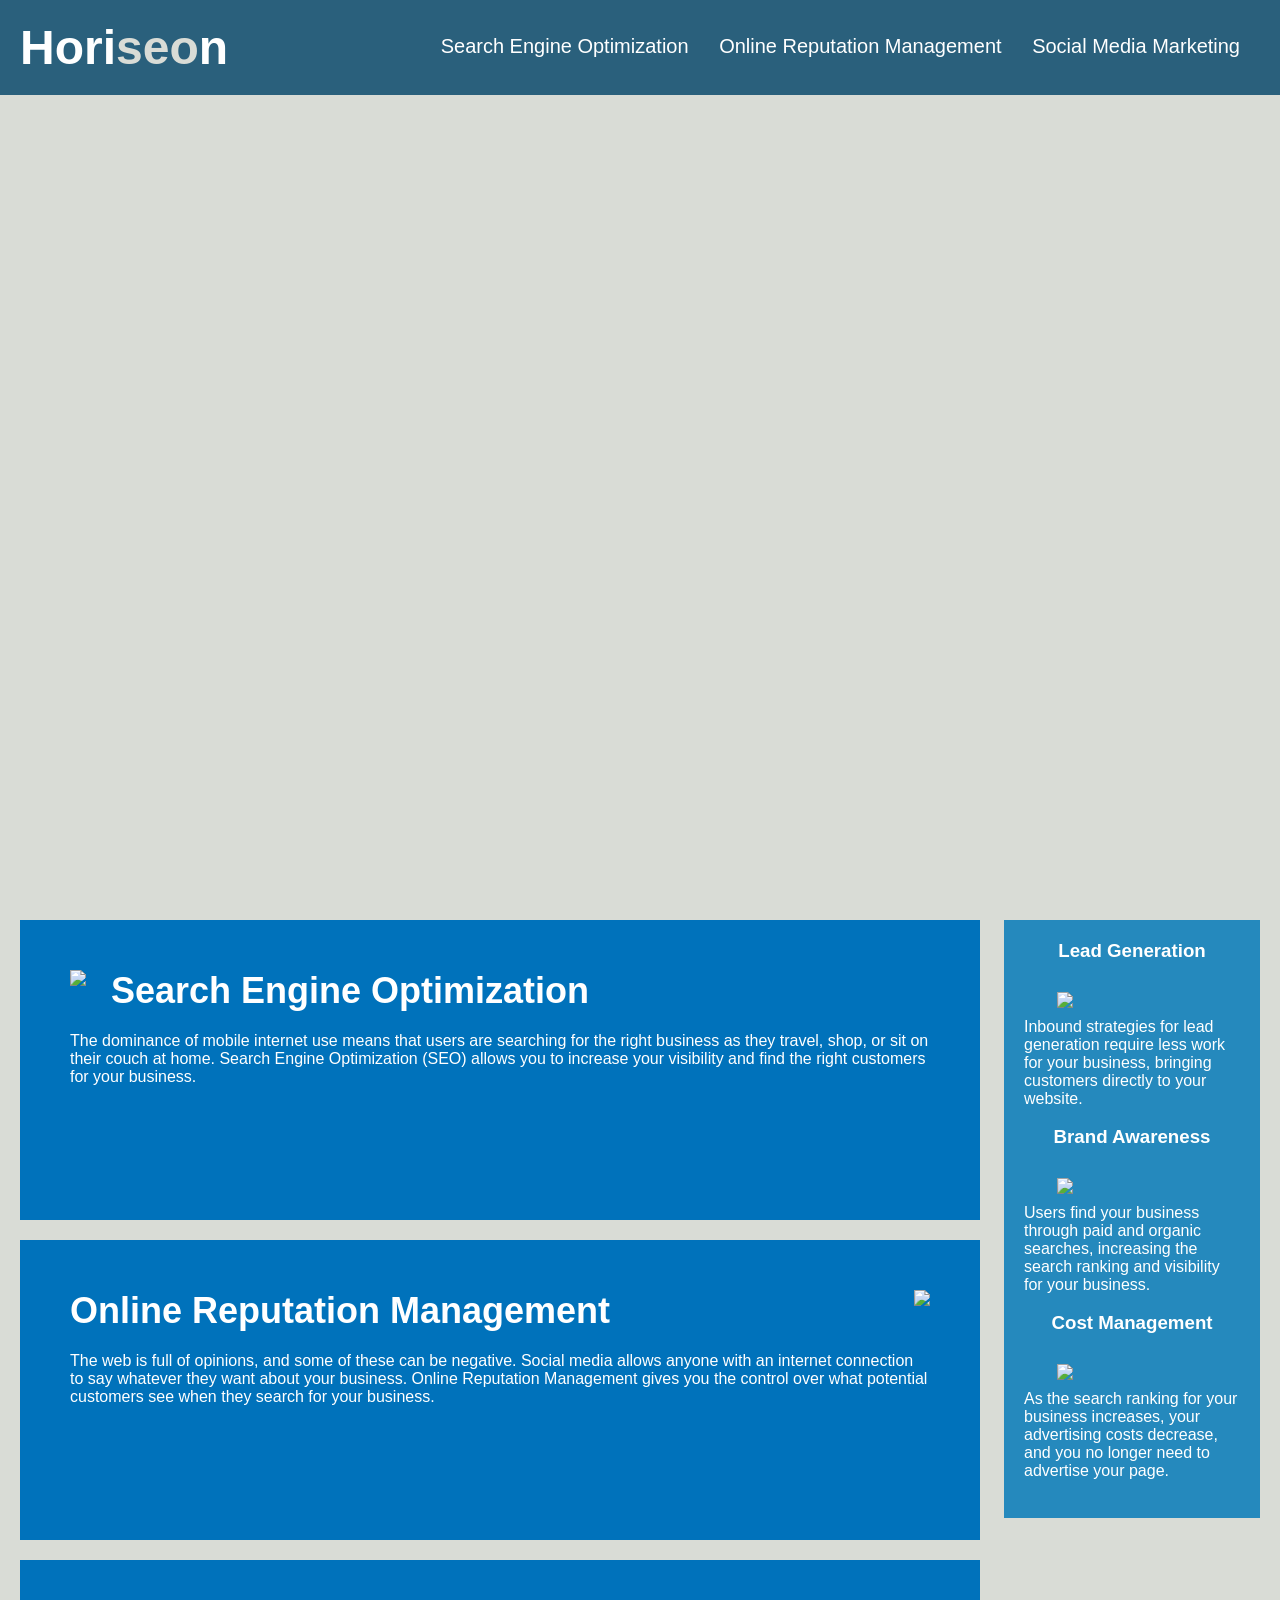
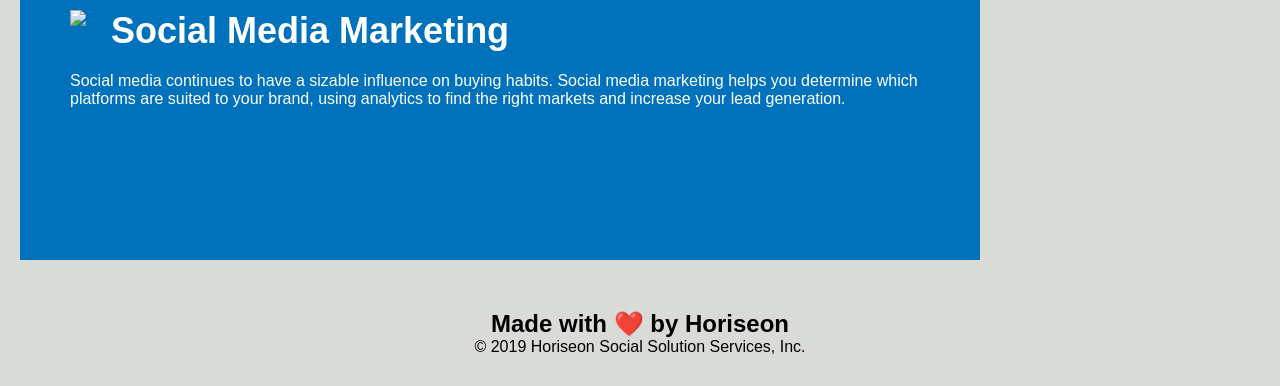
==== index.html @ 251c731e "rename the birth" ====
<!DOCTYPE html>
<html lang="en-us">

<head>
    <meta charset="UTF-8" />
    <link rel="stylesheet" href="./assets/style.css">
</head>

<body>
    <!-- here i added the company title to the website so it didn't just say 'website' and put it in the body of the html instead of inside the <head>-->
    <title>Horiseon</title>
    <div class="header">
        <h1>Hori<span class="seo">seo</span>n</h1>
        <div>
            <ul>
                <li>
                    <a href="#search-engine-optimization">Search Engine Optimization</a>
                </li>
                <li>
                    <a href="#online-reputation-management">Online Reputation Management</a>
                </li>
                <li>
                    <a href="#social-media-marketing">Social Media Marketing</a>
                </li>
            </ul>
        </div>
    </div>
    
    <div class="hero"></div>
    
    <section class="content">
        <div id="search-engine-optimization">
            <img src="./assets/images/search-engine-optimization.jpg" class="float-left" />
            <h2>Search Engine Optimization</h2>
            <p>
                The dominance of mobile internet use means that users are searching for the right business as they travel, shop, or sit on their couch at home. Search Engine Optimization (SEO) allows you to increase your visibility and find the right customers for your business.
            </p>
        </div>
        <div id="online-reputation-management">
            <img src="./assets/images/online-reputation-management.jpg" class="float-right" />
            <h2>Online Reputation Management</h2>
            <p>
                The web is full of opinions, and some of these can be negative. Social media allows anyone with an internet connection to say whatever they want about your business. Online Reputation Management gives you the control over what potential customers see when they search for your business.
            </p>
        </div>
        <div id="social-media-marketing">
            <img src="./assets/images/social-media-marketing.jpg" class="float-left" />
            <h2>Social Media Marketing</h2>
            <p>
                Social media continues to have a sizable influence on buying habits. Social media marketing helps you determine which platforms are suited to your brand, using analytics to find the right markets and increase your lead generation.
            </p>
        </div>
    </section>
    
    <section class="benefits">
        <div>
            <h3>Lead Generation</h3>
            <img src="./assets/images/lead-generation.png" />
            <p>
                Inbound strategies for lead generation require less work for your business, bringing customers directly to your website.
            </p>
        </div>
        <br />
        <div>
            <h3>Brand Awareness</h3>
            <img src="./assets/images/brand-awareness.png" />
            <p>
                Users find your business through paid and organic searches, increasing the search ranking and visibility for your business.
            </p>
        </div>
        <br />
        <div>
            <h3>Cost Management</h3>
            <img src="./assets/images/cost-management.png" />
            <p>
                As the search ranking for your business increases, your advertising costs decrease, and you no longer need to advertise your page.
            </p>
        </div>
        <br />
    </section>
    
    <div class="footer">
        <h2>Made with ❤️️ by Horiseon</h2>
        <p>
            &copy; 2019 Horiseon Social Solution Services, Inc.
        </p>
    </div>
</body>

</html>
---- assets/style.css ----
* {
    box-sizing: border-box;
    padding: 0;
    margin: 0;
}

body {
    background-color: #d9dcd6;
}

.header {
    padding: 20px;
    font-family: 'Trebuchet MS', 'Lucida Sans Unicode', 'Lucida Grande', 'Lucida Sans', Arial, sans-serif;
    background-color: #2a607c;
    color: #ffffff;
}

.header h1 {
    display: inline-block;
    font-size: 48px;
}

.header h1 .seo {
    color: #d9dcd6;
}
/* one of the font families, Calibri, listed here wasnt in quotes, not sure if its necessary for certain fonts like Arial? */
.header div {
    padding-top: 15px;
    margin-right: 20px;
    float: right;
    font-family: 'Gill Sans', 'Gill Sans MT', 'Calibri', 'Trebuchet MS', sans-serif;
    font-size: 20px;
}

.header div ul li {
    display: inline-block;
    margin-left: 25px;
}

.hero {
    height: 800px;
    width: 100%;
    margin-bottom: 25px;
    background-image: url("../images/digital-marketing-meeting.jpg");
    background-size: cover;
    background-position: center;
}

a {
    color: #ffffff;
    text-decoration: none;
}

p {
    font-size: 16px;
}


.content {
    width: 75%;
    display: inline-block;
    margin-left: 20px;
    margin-right: 20px;
}

/* i did the same thing with consolidating here, all the multiple class names listed seperately isnt necessary and this saves room! */
.content h2 {
    margin-bottom: 20px;
    font-size: 36px;
}

.content div {
    margin-bottom: 20px;
    padding: 50px;
    height: 300px;
    font-family: 'Gill Sans', 'Gill Sans MT', 'Calibri', 'Trebuchet MS', sans-serif;
    background-color: #0072bb;
    color: #ffffff;
}
/* here i consolidated all the content images into one declaration, cutting down on the redundancy of multiple class names with the same declarations*/
.content img {
    max-height: 200px;
}

.float-left {
    float: left;
    margin-right: 25px;
}

.float-right {
    float: right;
    margin-left: 25px;
}

.benefits {
    margin-right: 20px;
    padding: 20px;
    clear: both;
    float: right;
    width: 20%;
    height: 100%;
    font-family: 'Gill Sans', 'Gill Sans MT', 'Calibri', 'Trebuchet MS', sans-serif;
    background-color: #2589bd;
    vertical-align: auto;
}

.benefits {
    margin-bottom: 40px;
    color: #ffffff;
}

.benefits h3 {
    margin-bottom: 30px;
    text-align: center;
}

.benefits img {
    display: block;
    margin: 10px auto;
    max-width: 150px;
}

.footer {
    padding: 30px;
    clear: none;
    font-family: 'Trebuchet MS', 'Lucida Sans Unicode', 'Lucida Grande', 'Lucida Sans', Arial, sans-serif;
    text-align: center;
}
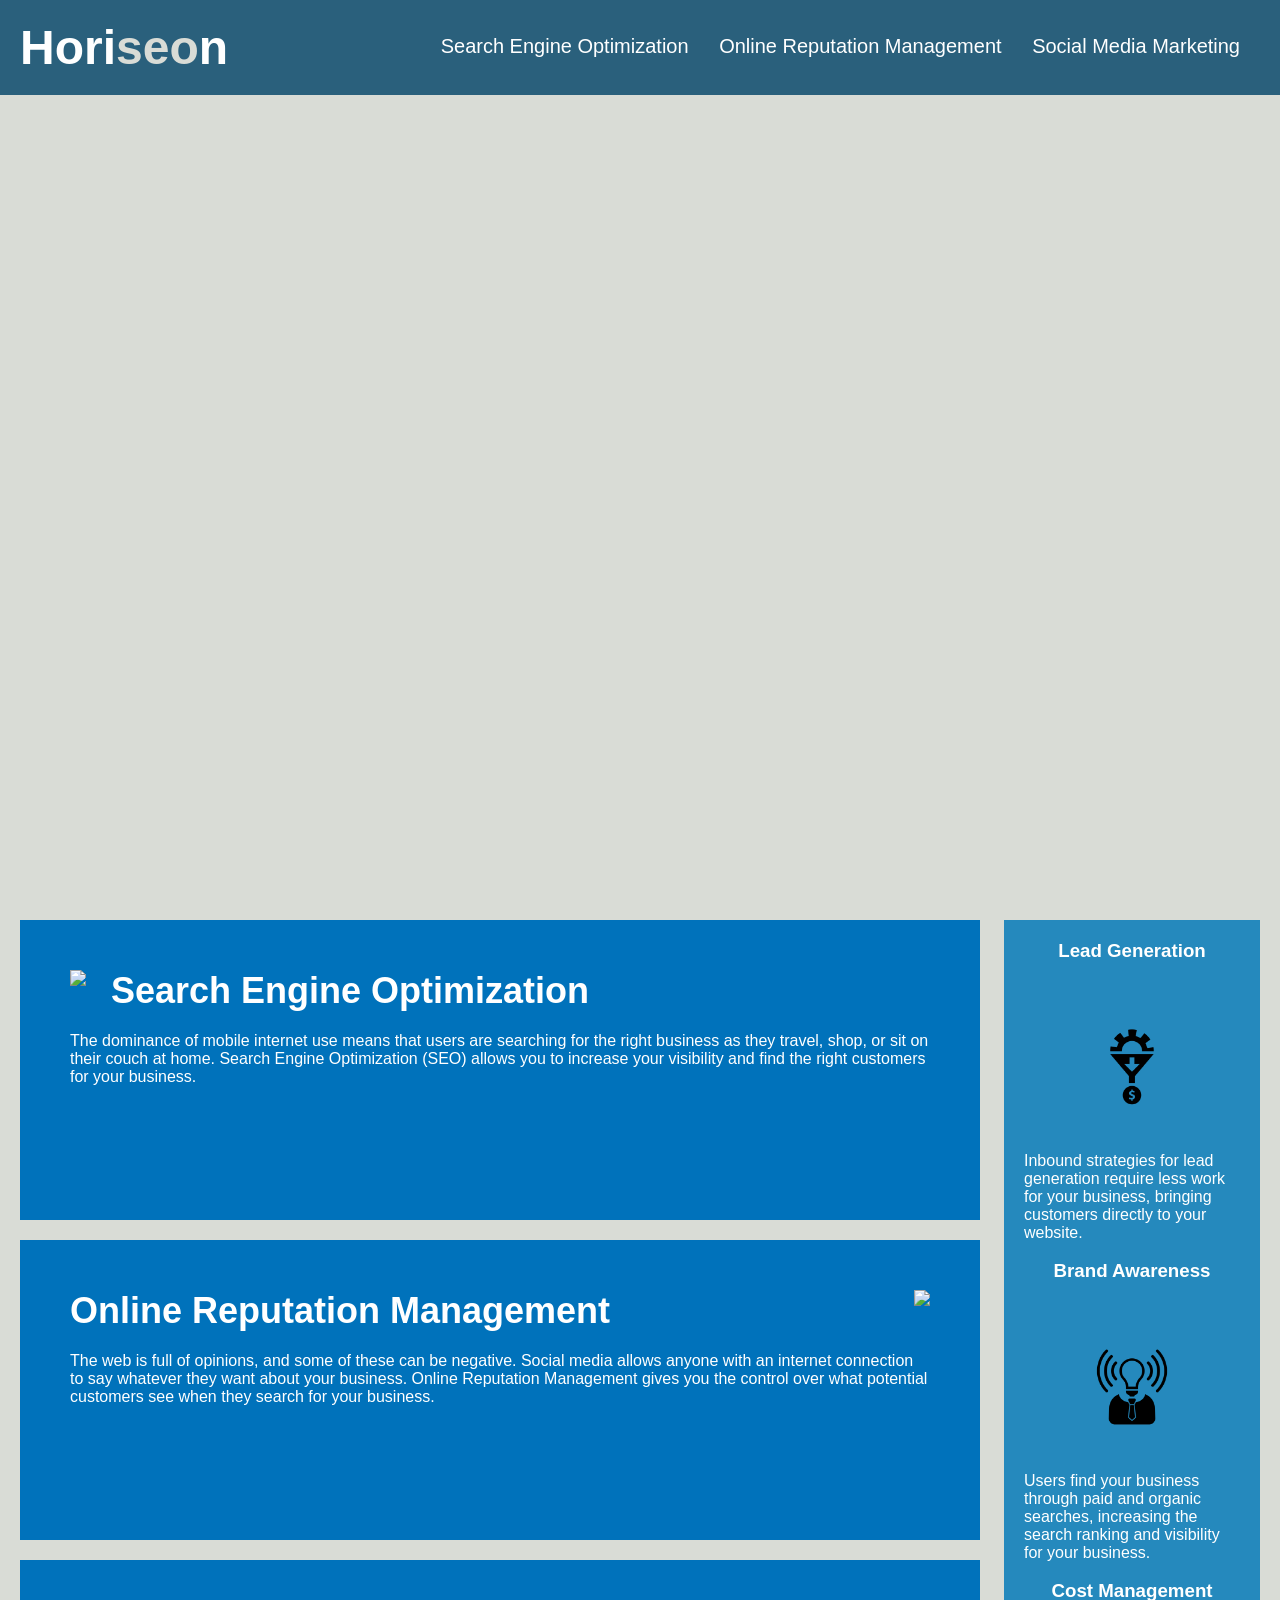
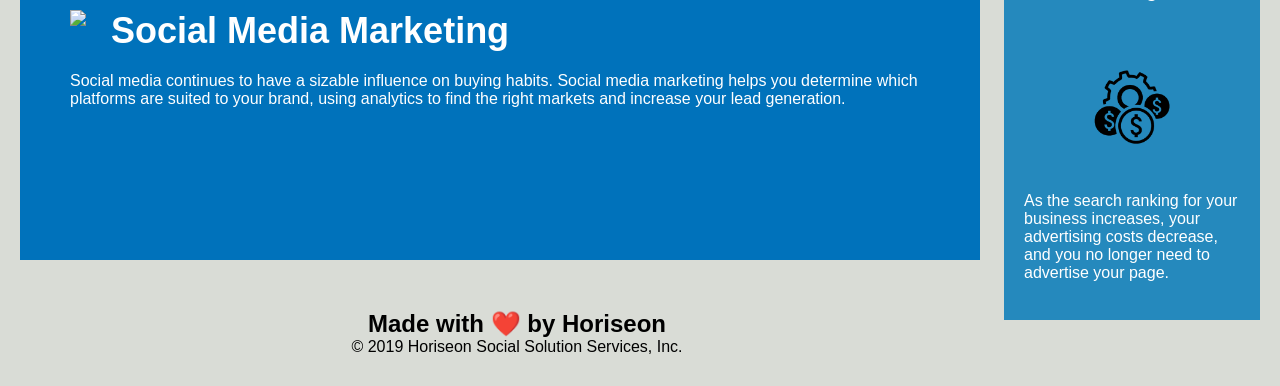
==== commit 394706c7: "more stuff" ====
--- a/index.html
+++ b/index.html
@@ -3,7 +3,7 @@
 
 <head>
     <meta charset="UTF-8" />
-    <link rel="stylesheet" href="./assets/style.css">
+    <link rel="stylesheet" href="./assets/css/style.css">
 </head>
 
 <body>
--- a/assets/css/style.css
+++ b/assets/css/style.css
@@ -0,0 +1,129 @@
+* {
+    box-sizing: border-box;
+    padding: 0;
+    margin: 0;
+}
+
+body {
+    background-color: #d9dcd6;
+}
+
+.header {
+    padding: 20px;
+    font-family: 'Trebuchet MS', 'Lucida Sans Unicode', 'Lucida Grande', 'Lucida Sans', Arial, sans-serif;
+    background-color: #2a607c;
+    color: #ffffff;
+}
+
+.header h1 {
+    display: inline-block;
+    font-size: 48px;
+}
+
+.header h1 .seo {
+    color: #d9dcd6;
+}
+/* one of the font families, Calibri, listed here wasnt in quotes, not sure if its necessary for certain fonts like Arial? */
+.header div {
+    padding-top: 15px;
+    margin-right: 20px;
+    float: right;
+    font-family: 'Gill Sans', 'Gill Sans MT', 'Calibri', 'Trebuchet MS', sans-serif;
+    font-size: 20px;
+}
+
+.header div ul li {
+    display: inline-block;
+    margin-left: 25px;
+}
+
+.hero {
+    height: 800px;
+    width: 100%;
+    margin-bottom: 25px;
+    background-image: url("../images/digital-marketing-meeting.jpg");
+    background-size: cover;
+    background-position: center;
+}
+
+a {
+    color: #ffffff;
+    text-decoration: none;
+}
+
+p {
+    font-size: 16px;
+}
+
+
+.content {
+    width: 75%;
+    display: inline-block;
+    margin-left: 20px;
+    margin-right: 20px;
+}
+
+/* i did the same thing with consolidating here, all the multiple class names listed seperately isnt necessary and this saves room! */
+.content h2 {
+    margin-bottom: 20px;
+    font-size: 36px;
+}
+
+.content div {
+    margin-bottom: 20px;
+    padding: 50px;
+    height: 300px;
+    font-family: 'Gill Sans', 'Gill Sans MT', 'Calibri', 'Trebuchet MS', sans-serif;
+    background-color: #0072bb;
+    color: #ffffff;
+}
+/* here i consolidated all the content images into one declaration, cutting down on the redundancy of multiple class names with the same declarations*/
+.content img {
+    max-height: 200px;
+}
+
+.float-left {
+    float: left;
+    margin-right: 25px;
+}
+
+.float-right {
+    float: right;
+    margin-left: 25px;
+}
+
+.benefits {
+    margin-right: 20px;
+    padding: 20px;
+    clear: both;
+    float: right;
+    width: 20%;
+    height: 100%;
+    font-family: 'Gill Sans', 'Gill Sans MT', 'Calibri', 'Trebuchet MS', sans-serif;
+    background-color: #2589bd;
+    vertical-align: auto;
+}
+
+.benefits {
+    margin-bottom: 40px;
+    color: #ffffff;
+}
+
+.benefits h3 {
+    margin-bottom: 30px;
+    text-align: center;
+}
+
+.benefits img {
+    display: block;
+    margin: 10px auto;
+    max-width: 150px;
+}
+
+.footer {
+    padding: 30px;
+    clear: none;
+    font-family: 'Trebuchet MS', 'Lucida Sans Unicode', 'Lucida Grande', 'Lucida Sans', Arial, sans-serif;
+    text-align: center;
+}
+
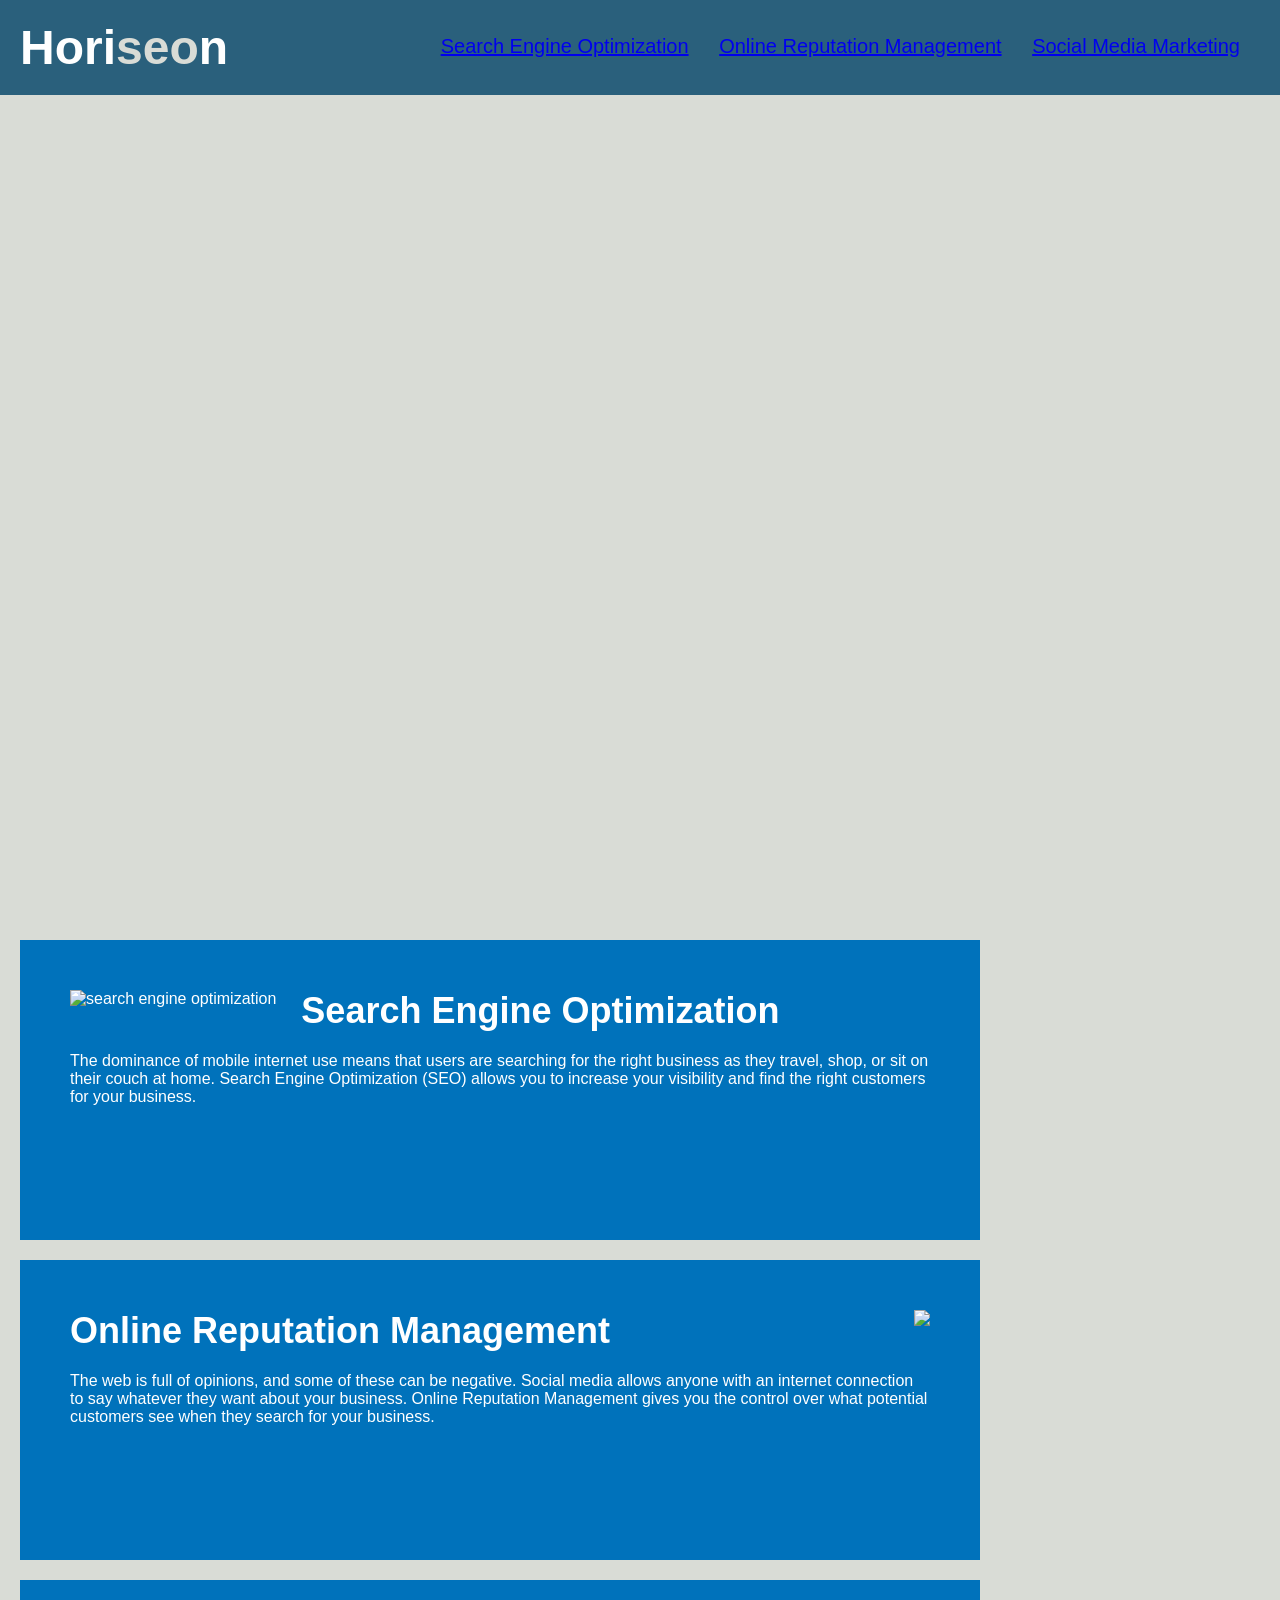
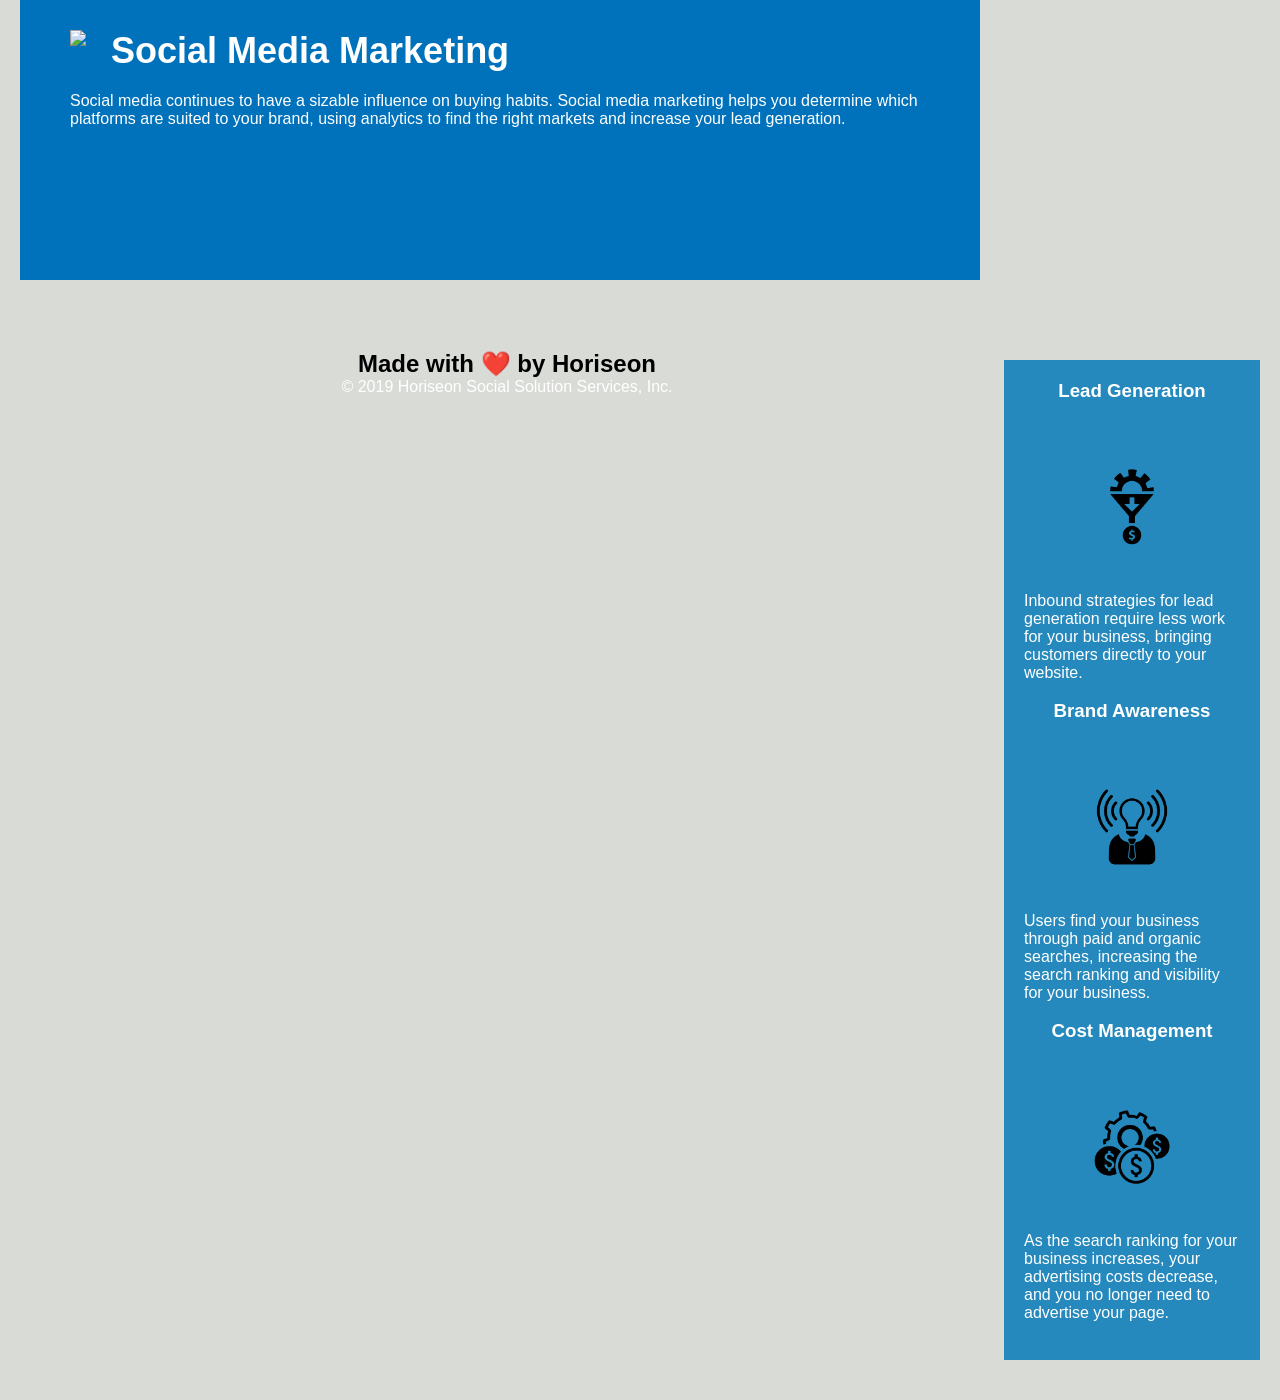
==== commit a272a0a4: "test" ====
--- a/index.html
+++ b/index.html
@@ -4,14 +4,18 @@
 <head>
     <meta charset="UTF-8" />
     <link rel="stylesheet" href="./assets/css/style.css">
+    <!-- here i added the company title to the website so it didn't just say 'website' -->
+    <title>Horiseon</title>
 </head>
 
 <body>
-    <!-- here i added the company title to the website so it didn't just say 'website' and put it in the body of the html instead of inside the <head>-->
-    <title>Horiseon</title>
-    <div class="header">
-        <h1>Hori<span class="seo">seo</span>n</h1>
-        <div>
+    <!-- the header doesnt need to be in a div class, by naming the element 'header' it makes the content more readable and easier to understand, rather than trying to visualize multiple divs with multiple classes -->
+    <header>
+        <h1>
+            <a>Hori<span class="seo">seo</span>n</a>
+        </h1>
+        <!-- changed this 'div' element to a 'nav' element -->
+        <nav>
             <ul>
                 <li>
                     <a href="#search-engine-optimization">Search Engine Optimization</a>
@@ -23,14 +27,14 @@
                     <a href="#social-media-marketing">Social Media Marketing</a>
                 </li>
             </ul>
-        </div>
-    </div>
+        </nav>
+    </header>
     
     <div class="hero"></div>
     
     <section class="content">
         <div id="search-engine-optimization">
-            <img src="./assets/images/search-engine-optimization.jpg" class="float-left" />
+            <img src="./assets/images/search-engine-optimization.jpg" class="float-left" alt="search engine optimization" />
             <h2>Search Engine Optimization</h2>
             <p>
                 The dominance of mobile internet use means that users are searching for the right business as they travel, shop, or sit on their couch at home. Search Engine Optimization (SEO) allows you to increase your visibility and find the right customers for your business.
@@ -78,13 +82,13 @@
         </div>
         <br />
     </section>
-    
-    <div class="footer">
+    <!-- the footer also doesn't need to be in a div class. -->
+    <footer>
         <h2>Made with ❤️️ by Horiseon</h2>
         <p>
             &copy; 2019 Horiseon Social Solution Services, Inc.
         </p>
-    </div>
+    </footer>
 </body>
 
 </html>
--- a/assets/css/style.css
+++ b/assets/css/style.css
@@ -8,23 +8,24 @@
     background-color: #d9dcd6;
 }
 
-.header {
+header {
     padding: 20px;
     font-family: 'Trebuchet MS', 'Lucida Sans Unicode', 'Lucida Grande', 'Lucida Sans', Arial, sans-serif;
     background-color: #2a607c;
     color: #ffffff;
+    text-decoration: none;
 }
 
-.header h1 {
+header h1 {
     display: inline-block;
     font-size: 48px;
 }
 
-.header h1 .seo {
+header h1 .seo {
     color: #d9dcd6;
 }
-/* one of the font families, Calibri, listed here wasnt in quotes, not sure if its necessary for certain fonts like Arial? */
-.header div {
+
+header nav {
     padding-top: 15px;
     margin-right: 20px;
     float: right;
@@ -32,7 +33,7 @@
     font-size: 20px;
 }
 
-.header div ul li {
+header nav ul li {
     display: inline-block;
     margin-left: 25px;
 }
@@ -46,12 +47,9 @@
     background-position: center;
 }
 
-a {
+section a, p {
     color: #ffffff;
     text-decoration: none;
-}
-
-p {
     font-size: 16px;
 }
 
@@ -59,8 +57,7 @@
 .content {
     width: 75%;
     display: inline-block;
-    margin-left: 20px;
-    margin-right: 20px;
+    margin: 20px;
 }
 
 /* i did the same thing with consolidating here, all the multiple class names listed seperately isnt necessary and this saves room! */
@@ -93,7 +90,7 @@
 }
 
 .benefits {
-    margin-right: 20px;
+    margin: 40px 20px;
     padding: 20px;
     clear: both;
     float: right;
@@ -105,7 +102,6 @@
 }
 
 .benefits {
-    margin-bottom: 40px;
     color: #ffffff;
 }
 
@@ -119,10 +115,9 @@
     margin: 10px auto;
     max-width: 150px;
 }
-
-.footer {
+/* omittied the 'clear' declaration because it didnt seem to be necessary */
+footer {
     padding: 30px;
-    clear: none;
     font-family: 'Trebuchet MS', 'Lucida Sans Unicode', 'Lucida Grande', 'Lucida Sans', Arial, sans-serif;
     text-align: center;
 }
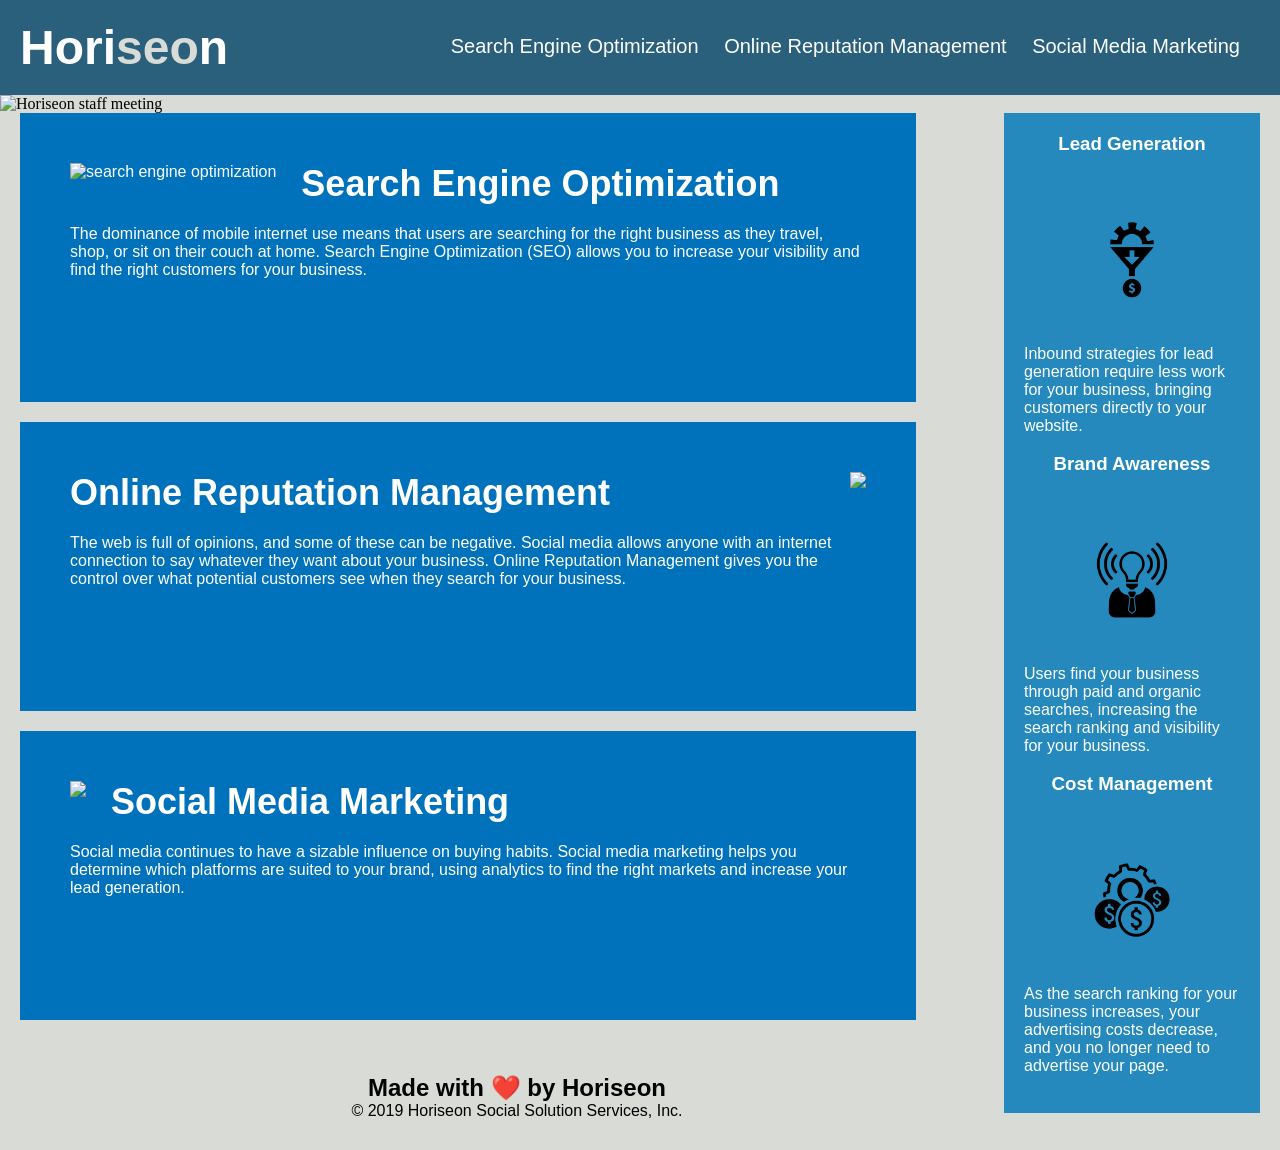
==== commit a164653c: "update" ====
--- a/index.html
+++ b/index.html
@@ -15,7 +15,7 @@
             <a>Hori<span class="seo">seo</span>n</a>
         </h1>
         <!-- changed this 'div' element to a 'nav' element -->
-        <nav>
+        <nav class="float-right">
             <ul>
                 <li>
                     <a href="#search-engine-optimization">Search Engine Optimization</a>
@@ -30,8 +30,11 @@
         </nav>
     </header>
     
-    <div class="hero"></div>
-    
+    <div class="hero">
+        <img src="assets\images\digital-marketing-meeting.jpg" alt="Horiseon staff meeting">
+    </div>
+
+<!-- <div class="float-container"> -->
     <section class="content">
         <div id="search-engine-optimization">
             <img src="./assets/images/search-engine-optimization.jpg" class="float-left" alt="search engine optimization" />
@@ -56,7 +59,7 @@
         </div>
     </section>
     
-    <section class="benefits">
+    <div class="benefits">
         <div>
             <h3>Lead Generation</h3>
             <img src="./assets/images/lead-generation.png" />
@@ -81,14 +84,14 @@
             </p>
         </div>
         <br />
-    </section>
-    <!-- the footer also doesn't need to be in a div class. -->
+    </div>
+<!-- </div> -->
+    <!-- i put the footer in its own element rather than a div for less repetitive divs and easier to visualize when reading html -->
     <footer>
         <h2>Made with ❤️️ by Horiseon</h2>
-        <p>
-            &copy; 2019 Horiseon Social Solution Services, Inc.
-        </p>
+        <p>&copy; 2019 Horiseon Social Solution Services, Inc.</p>
     </footer>
+
 </body>
 
 </html>
--- a/assets/css/style.css
+++ b/assets/css/style.css
@@ -14,6 +14,7 @@
     background-color: #2a607c;
     color: #ffffff;
     text-decoration: none;
+    
 }
 
 header h1 {
@@ -24,43 +25,45 @@
 header h1 .seo {
     color: #d9dcd6;
 }
-
+/* removed margin declaration to git rid of overflow */
 header nav {
     padding-top: 15px;
-    margin-right: 20px;
-    float: right;
     font-family: 'Gill Sans', 'Gill Sans MT', 'Calibri', 'Trebuchet MS', sans-serif;
     font-size: 20px;
 }
 
 header nav ul li {
     display: inline-block;
-    margin-left: 25px;
+    margin-right: 20px;
 }
 
-.hero {
-    height: 800px;
-    width: 100%;
-    margin-bottom: 25px;
-    background-image: url("../images/digital-marketing-meeting.jpg");
+header nav ul li a {
+    color: #ffffff;
+    text-decoration: none;
+}
+
+.hero img {
     background-size: cover;
     background-position: center;
+    position: relative;
+    width: 100%;
+    /* margin-bottom: 20px; */
 }
 
-section a, p {
-    color: #ffffff;
-    text-decoration: none;
+/* consolidated a + p while removing some declarations that are already inherit */
+.content a, p {
     font-size: 16px;
 }
 
 
 .content {
-    width: 75%;
     display: inline-block;
-    margin: 20px;
+    /* consolidated margin declaration to one line */
+    margin-left: 20px;
+    width: 70%;
 }
 
-/* i did the same thing with consolidating here, all the multiple class names listed seperately isnt necessary and this saves room! */
+/* i did the same thing with consolidating here as i did with the content below, all the multiple class names listed seperately isnt necessary and this saves room! */
 .content h2 {
     margin-bottom: 20px;
     font-size: 36px;
@@ -69,10 +72,11 @@
 .content div {
     margin-bottom: 20px;
     padding: 50px;
-    height: 300px;
+    height: 289px;
     font-family: 'Gill Sans', 'Gill Sans MT', 'Calibri', 'Trebuchet MS', sans-serif;
     background-color: #0072bb;
     color: #ffffff;
+    float: left;
 }
 /* here i consolidated all the content images into one declaration, cutting down on the redundancy of multiple class names with the same declarations*/
 .content img {
@@ -88,21 +92,17 @@
     float: right;
     margin-left: 25px;
 }
-
+/* i consolidated benefits into one class, they were previously seperated */
 .benefits {
-    margin: 40px 20px;
+    margin-right: 20px;
     padding: 20px;
-    clear: both;
-    float: right;
+    height: 100%;
     width: 20%;
-    height: 100%;
     font-family: 'Gill Sans', 'Gill Sans MT', 'Calibri', 'Trebuchet MS', sans-serif;
     background-color: #2589bd;
-    vertical-align: auto;
-}
-
-.benefits {
     color: #ffffff;
+    float: right;
+    /* vertical-align: auto; */
 }
 
 .benefits h3 {
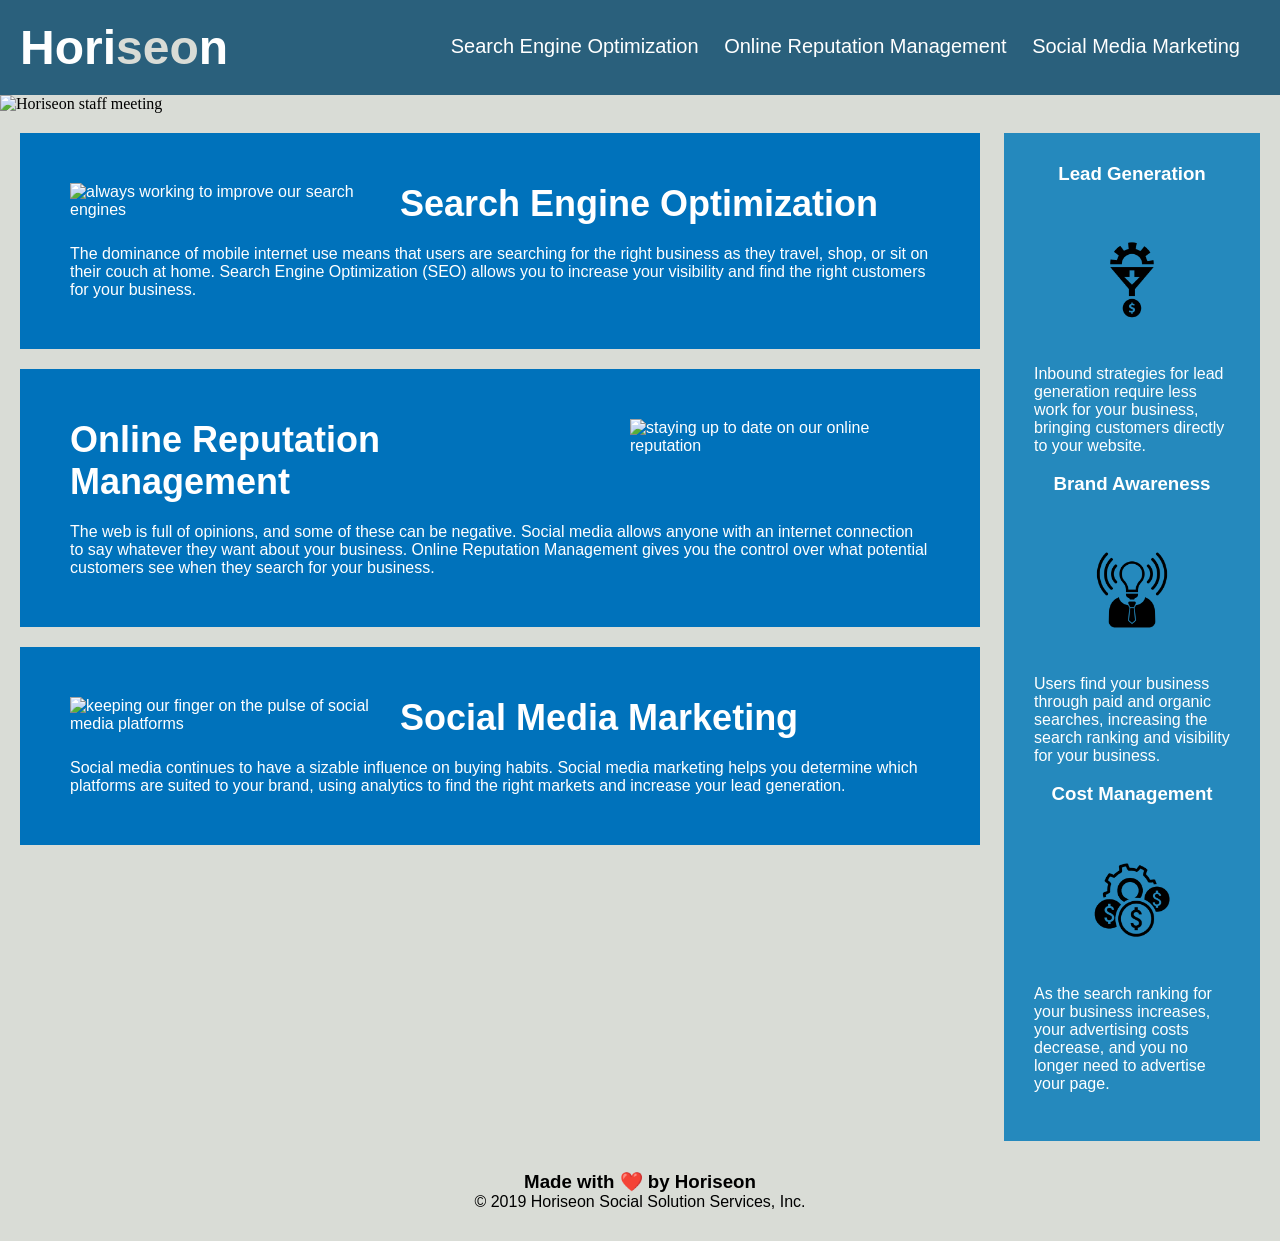
==== commit 447d156d: "final commit" ====
--- a/index.html
+++ b/index.html
@@ -9,13 +9,12 @@
 </head>
 
 <body>
-    <!-- the header doesnt need to be in a div class, by naming the element 'header' it makes the content more readable and easier to understand, rather than trying to visualize multiple divs with multiple classes -->
+    <!-- changed this div to 'header' because it makes the content more readable and easier to understand, rather than trying to visualize multiple divs with multiple classes -->
     <header>
         <h1>
             <a>Hori<span class="seo">seo</span>n</a>
         </h1>
-        <!-- changed this 'div' element to a 'nav' element -->
-        <nav class="float-right">
+        <div>
             <ul>
                 <li>
                     <a href="#search-engine-optimization">Search Engine Optimization</a>
@@ -27,42 +26,48 @@
                     <a href="#social-media-marketing">Social Media Marketing</a>
                 </li>
             </ul>
-        </nav>
+        </div>
     </header>
     
+    <!-- included the image in the html so i could add the alt attribute -->
+    <!-- optimized the resolution of the hero image so it would load without lagging -->
     <div class="hero">
         <img src="assets\images\digital-marketing-meeting.jpg" alt="Horiseon staff meeting">
     </div>
-
-<!-- <div class="float-container"> -->
+<!-- added alt attributes for content images -->
+<!-- optimized all photos in the content section to make them load quicker and cut down on file sizes -->
+<!-- put content in a section rather than a div to avoid confusion with multiple nested divs -->
     <section class="content">
         <div id="search-engine-optimization">
-            <img src="./assets/images/search-engine-optimization.jpg" class="float-left" alt="search engine optimization" />
+            <img src="./assets/images/search-engine-optimization.jpg" class="float-left" alt="always working to improve our search engines" />
             <h2>Search Engine Optimization</h2>
             <p>
                 The dominance of mobile internet use means that users are searching for the right business as they travel, shop, or sit on their couch at home. Search Engine Optimization (SEO) allows you to increase your visibility and find the right customers for your business.
             </p>
+            </div>
         </div>
         <div id="online-reputation-management">
-            <img src="./assets/images/online-reputation-management.jpg" class="float-right" />
+            <img src="./assets/images/online-reputation-management.jpg" class="float-right" alt="staying up to date on our online reputation"/>
             <h2>Online Reputation Management</h2>
             <p>
                 The web is full of opinions, and some of these can be negative. Social media allows anyone with an internet connection to say whatever they want about your business. Online Reputation Management gives you the control over what potential customers see when they search for your business.
             </p>
+            </div>
         </div>
         <div id="social-media-marketing">
-            <img src="./assets/images/social-media-marketing.jpg" class="float-left" />
+            <img src="./assets/images/social-media-marketing.jpg" class="float-left" alt="keeping our finger on the pulse of social media platforms"/>
             <h2>Social Media Marketing</h2>
             <p>
                 Social media continues to have a sizable influence on buying habits. Social media marketing helps you determine which platforms are suited to your brand, using analytics to find the right markets and increase your lead generation.
             </p>
+            </div>
         </div>
     </section>
-    
+    <!-- added alt attributes for png images -->
     <div class="benefits">
         <div>
             <h3>Lead Generation</h3>
-            <img src="./assets/images/lead-generation.png" />
+            <img src="./assets/images/lead-generation.png" alt="bringing in customers" />
             <p>
                 Inbound strategies for lead generation require less work for your business, bringing customers directly to your website.
             </p>
@@ -70,7 +75,7 @@
         <br />
         <div>
             <h3>Brand Awareness</h3>
-            <img src="./assets/images/brand-awareness.png" />
+            <img src="./assets/images/brand-awareness.png" alt="lightbulb of a good idea" />
             <p>
                 Users find your business through paid and organic searches, increasing the search ranking and visibility for your business.
             </p>
@@ -78,7 +83,7 @@
         <br />
         <div>
             <h3>Cost Management</h3>
-            <img src="./assets/images/cost-management.png" />
+            <img src="./assets/images/cost-management.png" alt="gears and coins" />
             <p>
                 As the search ranking for your business increases, your advertising costs decrease, and you no longer need to advertise your page.
             </p>
@@ -88,7 +93,7 @@
 <!-- </div> -->
     <!-- i put the footer in its own element rather than a div for less repetitive divs and easier to visualize when reading html -->
     <footer>
-        <h2>Made with ❤️️ by Horiseon</h2>
+        <h3>Made with ❤️️ by Horiseon</h3>
         <p>&copy; 2019 Horiseon Social Solution Services, Inc.</p>
     </footer>
 
--- a/assets/css/style.css
+++ b/assets/css/style.css
@@ -1,8 +1,8 @@
 * {
     box-sizing: border-box;
-    padding: 0;
     margin: 0;
 }
+/* i ommitted the declaration for 'padding: 0' because it wasnt making any necessary changes*/
 
 body {
     background-color: #d9dcd6;
@@ -13,8 +13,6 @@
     font-family: 'Trebuchet MS', 'Lucida Sans Unicode', 'Lucida Grande', 'Lucida Sans', Arial, sans-serif;
     background-color: #2a607c;
     color: #ffffff;
-    text-decoration: none;
-    
 }
 
 header h1 {
@@ -25,21 +23,23 @@
 header h1 .seo {
     color: #d9dcd6;
 }
+
 /* removed margin declaration to git rid of overflow */
-header nav {
+header div {
     padding-top: 15px;
+    float: right;
     font-family: 'Gill Sans', 'Gill Sans MT', 'Calibri', 'Trebuchet MS', sans-serif;
     font-size: 20px;
 }
 
-header nav ul li {
+header div ul li {
     display: inline-block;
-    margin-right: 20px;
 }
 
-header nav ul li a {
+header div ul li a {
     color: #ffffff;
     text-decoration: none;
+    margin-right: 20px;
 }
 
 .hero img {
@@ -47,23 +47,31 @@
     background-position: center;
     position: relative;
     width: 100%;
-    /* margin-bottom: 20px; */
+    margin-bottom: 20px;
 }
 
 /* consolidated a + p while removing some declarations that are already inherit */
-.content a, p {
+p {
     font-size: 16px;
 }
 
+.float-left {
+    float: left;
+    margin-right: 30px;
+}
+
+.float-right {
+    float: right;
+    margin-left: 30px;
+}
 
 .content {
+    max-width: 75%;
     display: inline-block;
-    /* consolidated margin declaration to one line */
     margin-left: 20px;
-    width: 70%;
 }
 
-/* i did the same thing with consolidating here as i did with the content below, all the multiple class names listed seperately isnt necessary and this saves room! */
+/* consolidated all the multiple class names listed seperately to save room and cut down on redundancy of declarations */
 .content h2 {
     margin-bottom: 20px;
     font-size: 36px;
@@ -72,41 +80,32 @@
 .content div {
     margin-bottom: 20px;
     padding: 50px;
-    height: 289px;
+    /* took away height: 300px; because it caused text to overflow out of the div when the window shrank*/
     font-family: 'Gill Sans', 'Gill Sans MT', 'Calibri', 'Trebuchet MS', sans-serif;
     background-color: #0072bb;
     color: #ffffff;
     float: left;
 }
-/* here i consolidated all the content images into one declaration, cutting down on the redundancy of multiple class names with the same declarations*/
+/* consolidated all the content images into one declaration, cutting down on the redundancy of multiple class names with the same declarations */
 .content img {
     max-height: 200px;
+    max-width: 300px;
 }
 
-.float-left {
-    float: left;
-    margin-right: 25px;
-}
-
-.float-right {
-    float: right;
-    margin-left: 25px;
-}
-/* i consolidated benefits into one class, they were previously seperated */
+/* consolidated benefits into one class, they were previously seperated */
 .benefits {
-    margin-right: 20px;
-    padding: 20px;
-    height: 100%;
+    margin-left: 20px;
+    padding: 30px;
     width: 20%;
     font-family: 'Gill Sans', 'Gill Sans MT', 'Calibri', 'Trebuchet MS', sans-serif;
     background-color: #2589bd;
     color: #ffffff;
-    float: right;
-    /* vertical-align: auto; */
+    display: inline-block;
+    vertical-align: top;
 }
 
 .benefits h3 {
-    margin-bottom: 30px;
+    margin-bottom: 20px;
     text-align: center;
 }
 
@@ -115,7 +114,8 @@
     margin: 10px auto;
     max-width: 150px;
 }
-/* omittied the 'clear' declaration because it didnt seem to be necessary */
+
+/* omittied the 'clear: none' declaration because it is default */
 footer {
     padding: 30px;
     font-family: 'Trebuchet MS', 'Lucida Sans Unicode', 'Lucida Grande', 'Lucida Sans', Arial, sans-serif;
